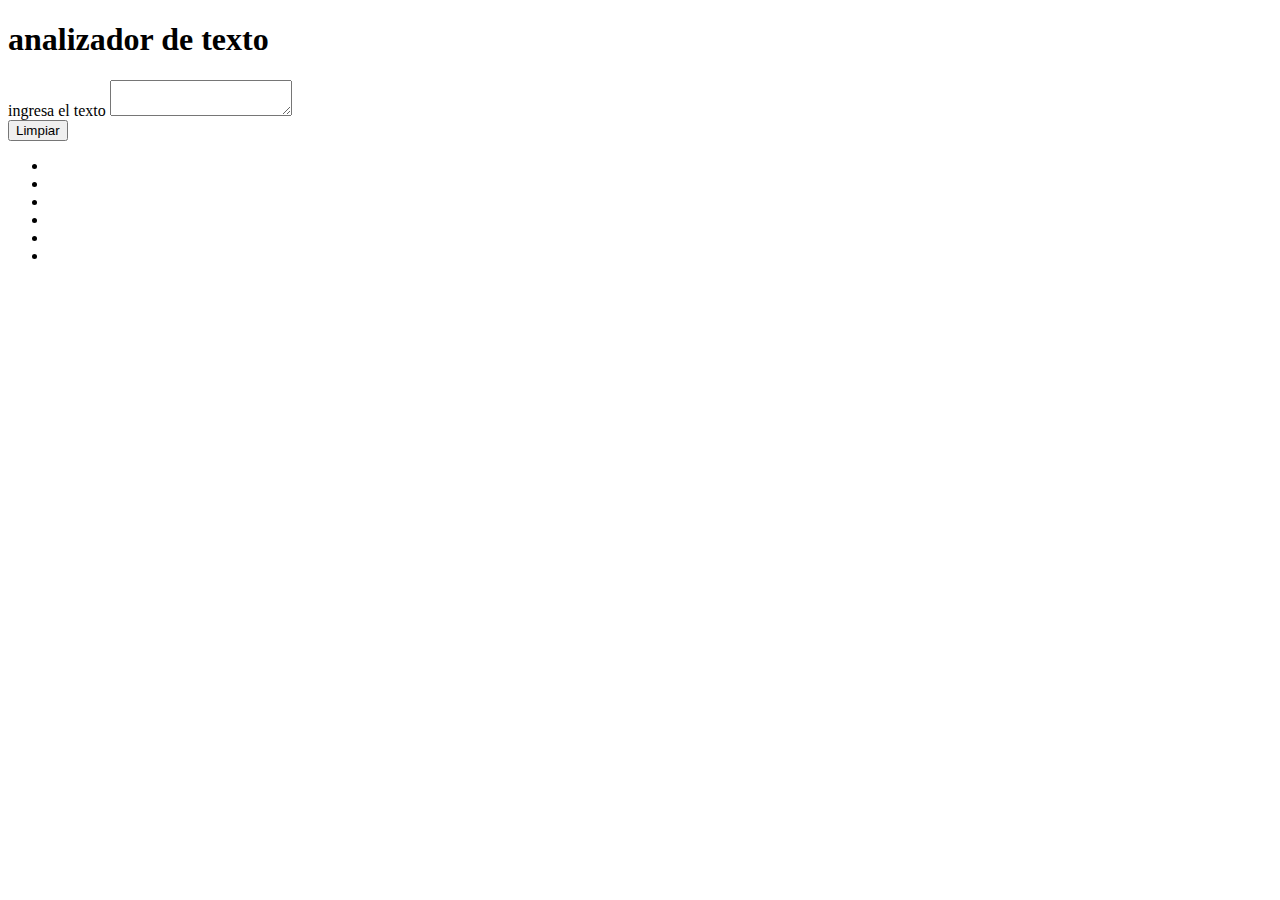
==== src/index.html @ 2bec5db7 "estructura html" ====
<!DOCTYPE html>
<html>

<head>
  <meta charset="utf-8">
  <title>Analizador de texto</title>
  <link rel="stylesheet" href="style.css" />
</head>

<body>
  <script src="index.js" type="module"></script>
  <h1> analizador de texto </h1>
  <div>
    <label> ingresa el texto </label>
    <textarea> </textarea>
  </div>

  <div>
   <button id="reset-button" >
    Limpiar
  </button>
  </div>
   <ul>
    <li> </li>
    <li> </li>
    <li> </li>
    <li> </li>
    <li> </li>
    <li> </li>
   </ul>

</body>
</html>
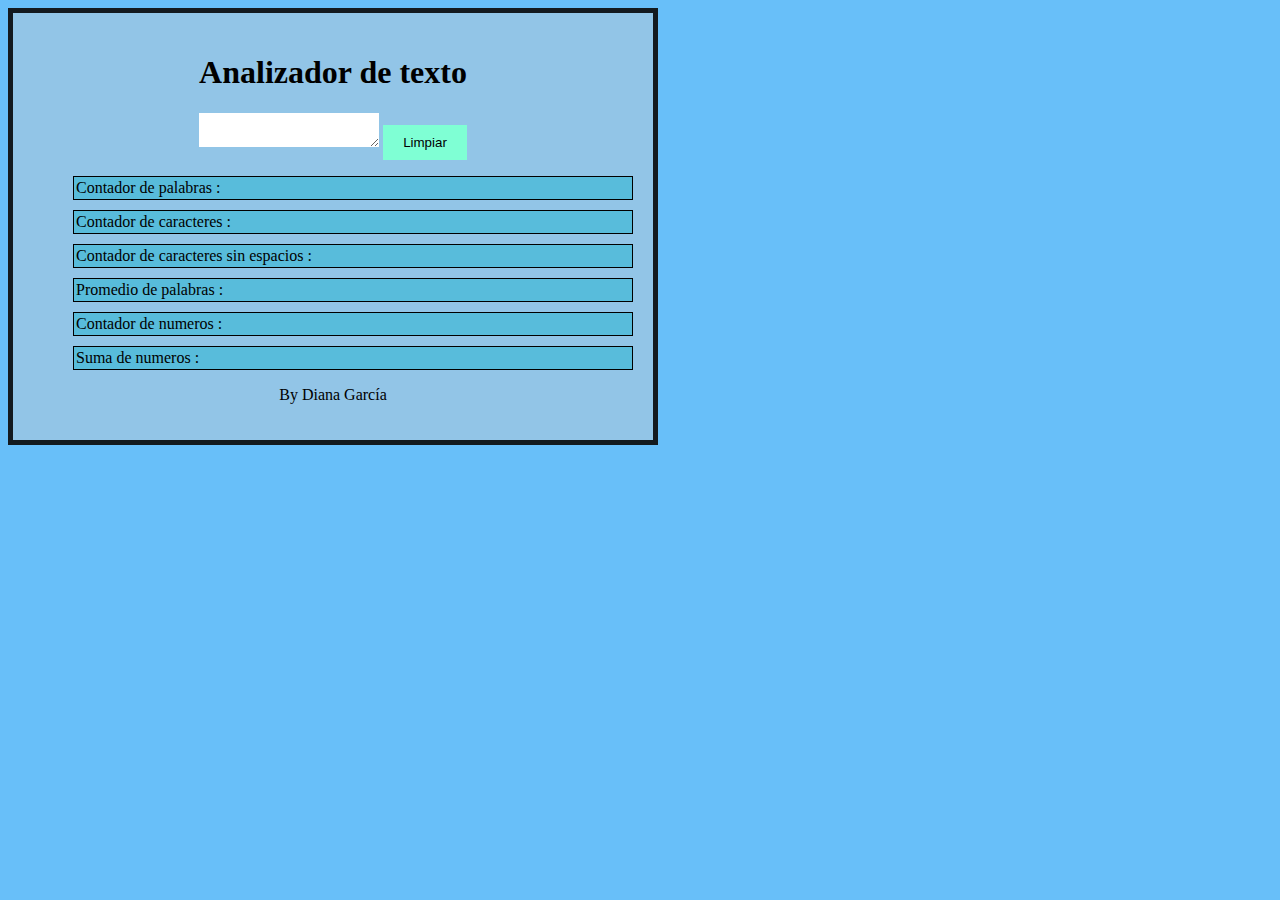
==== commit cd3723c4: "ya corren 3 de 4 pruebas" ====
--- a/src/index.html
+++ b/src/index.html
@@ -3,31 +3,42 @@
 
 <head>
   <meta charset="utf-8">
-  <title>Analizador de texto</title>
+  <title> Analizador de texto </title>
   <link rel="stylesheet" href="style.css" />
 </head>
 
 <body>
   <script src="index.js" type="module"></script>
-  <h1> analizador de texto </h1>
-  <div>
-    <label> ingresa el texto </label>
-    <textarea> </textarea>
-  </div>
 
-  <div>
-   <button id="reset-button" >
-    Limpiar
-  </button>
-  </div>
+  <header>
+  <h1> Analizador de texto </h1>
+  
+    
+    <textarea   placeholder ="ingresa el texto"  name= "user-input"> </textarea> 
+  
+
+  
+   
+
+  <button id="reset-button"  type="button"> Limpiar  </button>
+  
+
    <ul>
-    <li> </li>
-    <li> </li>
-    <li> </li>
-    <li> </li>
-    <li> </li>
-    <li> </li>
+    <li class="metricas" data-testid="word-count"> Contador de palabras :  </li>
+    <li class="metricas" data-testid="character-count">  Contador de caracteres : </li>
+    <li class="metricas" data-testid="character-no-spaces-count"> Contador de caracteres sin espacios : </li>
+    <li class="metricas" data-testid="word-length-average">  Promedio de palabras : </li>
+    <li class="metricas" data-testid="number-count"> Contador de numeros : </li>
+    <li class="metricas" data-testid="number-sum"> Suma de numeros : </li>
+    
    </ul>
+
+   <footer >
+    <p>
+      By Diana García 
+    </p>
+   </footer>
+
 
 </body>
 </html>--- a/src/style.css
+++ b/src/style.css
@@ -0,0 +1,47 @@
+html {
+    background-color: #68bff9;
+}
+
+body {
+    width: 600px;
+    margin: 10 auto;
+    background-color:#92C5E7;
+    padding: 20px 20px 20px 20px;
+    border: 5px solid rgba(0, 0, 0, 0.868);
+    text-align: center;
+  }
+
+  .metricas{
+    border: 2px solid rgb(0, 0, 0);
+    padding: 2px 2px 2px 2px;
+    margin: 10px 0;
+    background-color: rgb(88, 188, 219);
+    list-style: none;
+    border-width: 1px;
+    text-align: left;
+
+  }
+
+  #reset-button { /* selector de id*/
+    padding: 10px 20px;
+    background-color: aquamarine;
+    color: black;
+    border: none;
+    cursor: pointer;
+  }
+
+  textarea[name=user-input] {   
+    border: none;
+    padding: 10px, 40px;
+    
+    /* selector de atributo */
+
+  }
+
+  header{
+    padding: auto;
+  }
+
+  footer{
+    padding: auto;
+  }
